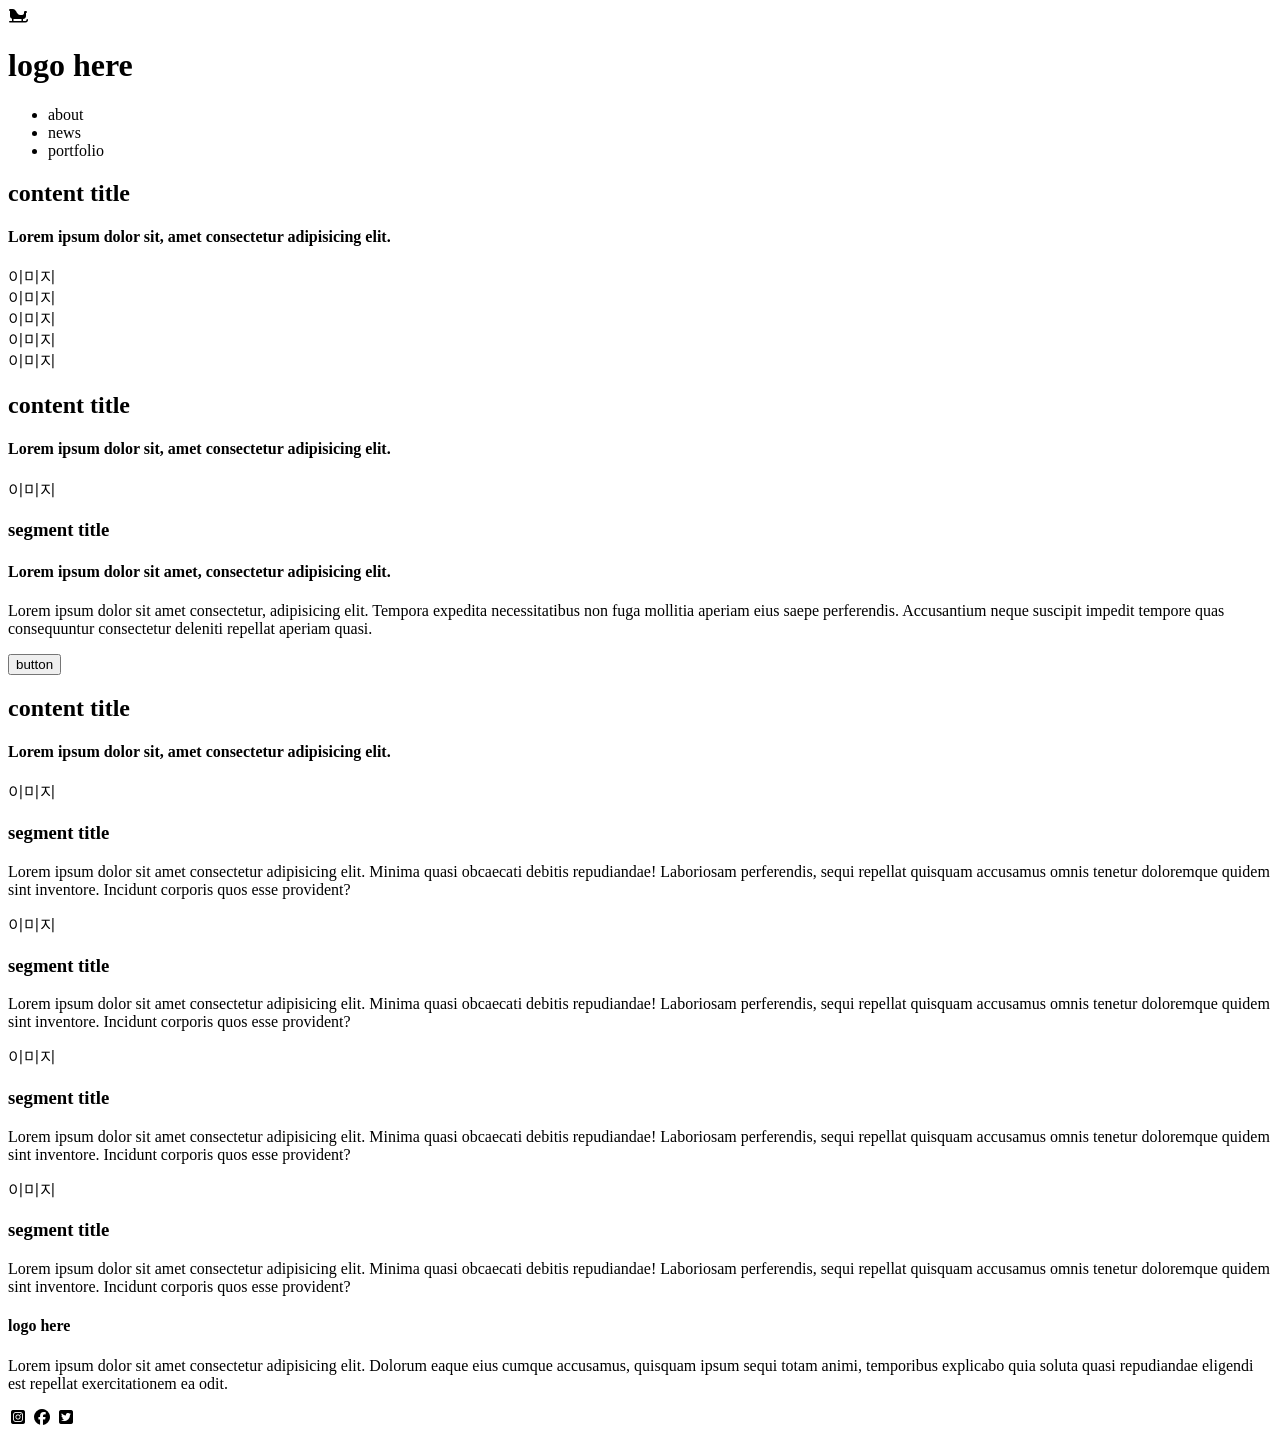
==== 20260321exe.html @ f100e818 "test" ====
<!DOCTYPE html>
<html lang="ko">

<head>
    <meta charset="UTF-8">
    <meta name="viewport" content="width=device-width, initial-scale=1.0">
    <title>연습</title>
    <link rel="stylesheet" href="./all.min.css">
</head>

<body>
    <!-- 헤더탑 -->
    <div class="hdr-top-wrap">
        <div class="hdr-top">
            <i class="fa-solid fa-sleigh"></i>
        </div>
    </div>

    <!-- 헤더 -->
    <div class="hdr-wrap">
        <div class="hdr">
            <h1>logo here</h1>
            <ul>
                <li>about</li>
                <li>news</li>
                <li>portfolio</li>
            </ul>
        </div>
    </div>

    <!-- 컨텐츠1 -->
    <div class="content1-wrap">
        <div class="content1">
            <div class="hdr">
                <h2>content title</h2>
                <h4>Lorem ipsum dolor sit, amet consectetur adipisicing elit.</h4>
            </div>
            <div class="section">
                <div class="art-top">
                    <div class="art">
                        <div class="image">이미지</div>
                        <div class="texts"></div>
                    </div>
                    <div class="art">
                        <div class="image">이미지</div>
                        <div class="texts"></div>
                    </div>
                </div>
                <div class="art-btm">
                    <div class="art">
                        <div class="image">이미지</div>
                        <div class="texts"></div>
                    </div>
                    <div class="art">
                        <div class="image">이미지</div>
                        <div class="texts"></div>
                    </div>
                    <div class="art">
                        <div class="image">이미지</div>
                        <div class="texts">
                        </div>
                    </div>
                </div>
            </div>
        </div>
    </div>

    <!-- 컨텐츠2 -->
    <div class="content2-wrap">
        <div class="content2">
            <div class="hdr">
                <h2>content title</h2>
                <h4>Lorem ipsum dolor sit, amet consectetur adipisicing elit.</h4>
            </div>
            <div class="section">
                <div class="art">
                    <div class="image">이미지</div>
                    <div class="texts">
                        <h3>segment title</h3>
                        <h4>Lorem ipsum dolor sit amet, consectetur adipisicing elit.</h4>
                        <p>Lorem ipsum dolor sit amet consectetur, adipisicing elit. Tempora expedita necessitatibus non
                            fuga mollitia aperiam eius saepe perferendis. Accusantium neque suscipit impedit tempore
                            quas consequuntur consectetur deleniti repellat aperiam quasi.</p>
                        <button>button</button>
                    </div>
                </div>
            </div>
        </div>
    </div>

    <!-- 컨텐츠3 -->
    <div class="content3-wrap">
        <div class="content3">
            <div class="hdr">
                <h2>content title</h2>
                <h4>Lorem ipsum dolor sit, amet consectetur adipisicing elit.</h4>
            </div>
            <div class="section">
                <div class="art">
                    <div class="image">이미지</div>
                    <div class="texts">
                        <h3>segment title</h3>
                        <p>Lorem ipsum dolor sit amet consectetur adipisicing elit. Minima quasi obcaecati debitis repudiandae! Laboriosam perferendis, sequi repellat quisquam accusamus omnis tenetur doloremque quidem sint inventore. Incidunt corporis quos esse provident?</p>
                    </div>
                </div>
                <div class="art">
                    <div class="image">이미지</div>
                    <div class="texts">
                        <h3>segment title</h3>
                        <p>Lorem ipsum dolor sit amet consectetur adipisicing elit. Minima quasi obcaecati debitis repudiandae! Laboriosam perferendis, sequi repellat quisquam accusamus omnis tenetur doloremque quidem sint inventore. Incidunt corporis quos esse provident?</p>
                    </div>
                </div>
                <div class="art">
                    <div class="image">이미지</div>
                    <div class="texts">
                        <h3>segment title</h3>
                        <p>Lorem ipsum dolor sit amet consectetur adipisicing elit. Minima quasi obcaecati debitis repudiandae! Laboriosam perferendis, sequi repellat quisquam accusamus omnis tenetur doloremque quidem sint inventore. Incidunt corporis quos esse provident?</p>
                    </div>
                </div>
                <div class="art">
                    <div class="image">이미지</div>
                    <div class="texts">
                        <h3>segment title</h3>
                        <p>Lorem ipsum dolor sit amet consectetur adipisicing elit. Minima quasi obcaecati debitis repudiandae! Laboriosam perferendis, sequi repellat quisquam accusamus omnis tenetur doloremque quidem sint inventore. Incidunt corporis quos esse provident?</p>
                    </div>
                </div>
            </div>
        </div>
    </div>

    <!-- 푸터 -->
    <div class="footer-wrap">
        <div class="ftr">
            <h4>logo here</h4>
            <p>Lorem ipsum dolor sit amet consectetur adipisicing elit. Dolorum eaque eius cumque accusamus, quisquam
                ipsum sequi totam animi, temporibus explicabo quia soluta quasi repudiandae eligendi est repellat
                exercitationem ea odit.</p>
            <div class="icons">
                <i class="fa-brands fa-square-instagram"></i>
                <i class="fa-brands fa-facebook"></i>
                <i class="fa-brands fa-square-twitter"></i>
            </div>
        </div>
    </div>
</body>

</html>
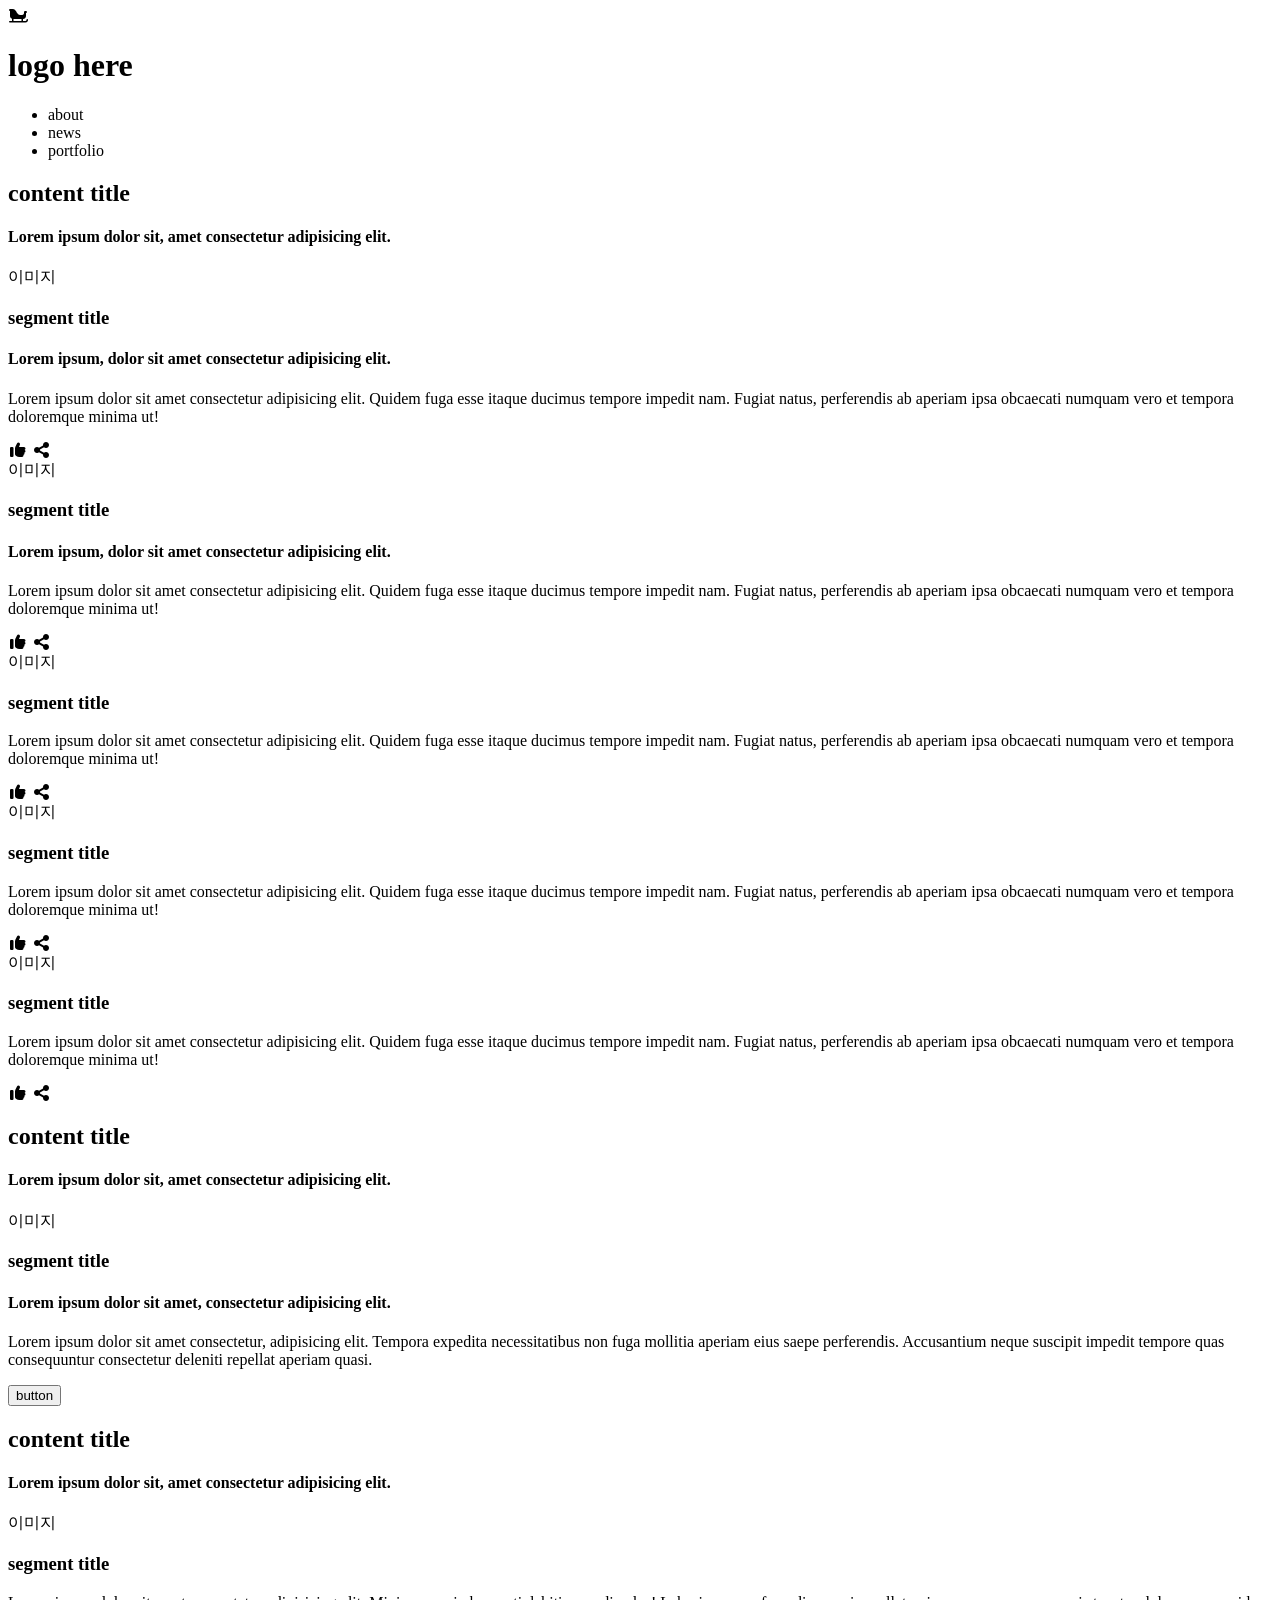
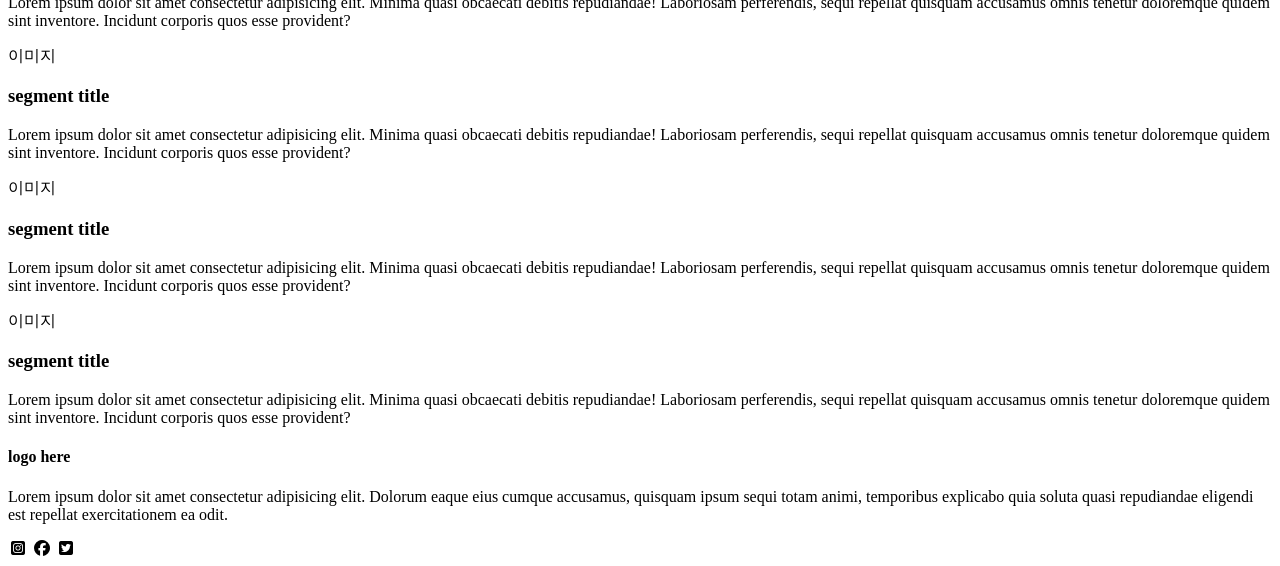
==== commit a93c28ae: "20260321 html 작업" ====
--- a/20260321exe.html
+++ b/20260321exe.html
@@ -1,6 +1,5 @@
 <!DOCTYPE html>
 <html lang="ko">
-
 <head>
     <meta charset="UTF-8">
     <meta name="viewport" content="width=device-width, initial-scale=1.0">
@@ -16,16 +15,22 @@
         </div>
     </div>
 
+    <header></header>
+    <section></section>
+    <article></article>
+    <footer></footer>
+    <address></address>
+
     <!-- 헤더 -->
     <div class="hdr-wrap">
-        <div class="hdr">
+        <header>
             <h1>logo here</h1>
             <ul>
                 <li>about</li>
                 <li>news</li>
                 <li>portfolio</li>
             </ul>
-        </div>
+        </header>
     </div>
 
     <!-- 컨텐츠1 -->
@@ -39,25 +44,61 @@
                 <div class="art-top">
                     <div class="art">
                         <div class="image">이미지</div>
-                        <div class="texts"></div>
+                        <div class="texts">
+                            <h3>segment title</h3>
+                            <h4>Lorem ipsum, dolor sit amet consectetur adipisicing elit.</h4>
+                            <p>Lorem ipsum dolor sit amet consectetur adipisicing elit. Quidem fuga esse itaque ducimus tempore impedit nam. Fugiat natus, perferendis ab aperiam ipsa obcaecati numquam vero et tempora doloremque minima ut!</p>
+                            <div class="icons">
+                                <i class="fa-solid fa-thumbs-up"></i>
+                                <i class="fa-solid fa-share-nodes"></i>
+                            </div>
+                        </div>
                     </div>
                     <div class="art">
                         <div class="image">이미지</div>
-                        <div class="texts"></div>
+                        <div class="texts">
+                            <h3>segment title</h3>
+                            <h4>Lorem ipsum, dolor sit amet consectetur adipisicing elit.</h4>
+                            <p>Lorem ipsum dolor sit amet consectetur adipisicing elit. Quidem fuga esse itaque ducimus tempore impedit nam. Fugiat natus, perferendis ab aperiam ipsa obcaecati numquam vero et tempora doloremque minima ut!</p>
+                            <div class="icons">
+                                <i class="fa-solid fa-thumbs-up"></i>
+                                <i class="fa-solid fa-share-nodes"></i>
+                            </div>
+                        </div>
                     </div>
                 </div>
                 <div class="art-btm">
                     <div class="art">
                         <div class="image">이미지</div>
-                        <div class="texts"></div>
-                    </div>
-                    <div class="art">
-                        <div class="image">이미지</div>
-                        <div class="texts"></div>
+                        <div class="texts">
+                            <h3>segment title</h3>
+                            <p>Lorem ipsum dolor sit amet consectetur adipisicing elit. Quidem fuga esse itaque ducimus tempore impedit nam. Fugiat natus, perferendis ab aperiam ipsa obcaecati numquam vero et tempora doloremque minima ut!</p>
+                            <div class="icons">
+                                <i class="fa-solid fa-thumbs-up"></i>
+                                <i class="fa-solid fa-share-nodes"></i>
+                            </div>
+                        </div>
                     </div>
                     <div class="art">
                         <div class="image">이미지</div>
                         <div class="texts">
+                            <h3>segment title</h3>
+                            <p>Lorem ipsum dolor sit amet consectetur adipisicing elit. Quidem fuga esse itaque ducimus tempore impedit nam. Fugiat natus, perferendis ab aperiam ipsa obcaecati numquam vero et tempora doloremque minima ut!</p>
+                            <div class="icons">
+                                <i class="fa-solid fa-thumbs-up"></i>
+                                <i class="fa-solid fa-share-nodes"></i>
+                            </div>
+                        </div>
+                    </div>
+                    <div class="art">
+                        <div class="image">이미지</div>
+                        <div class="texts">
+                            <h3>segment title</h3>
+                            <p>Lorem ipsum dolor sit amet consectetur adipisicing elit. Quidem fuga esse itaque ducimus tempore impedit nam. Fugiat natus, perferendis ab aperiam ipsa obcaecati numquam vero et tempora doloremque minima ut!</p>
+                            <div class="icons">
+                                <i class="fa-solid fa-thumbs-up"></i>
+                                <i class="fa-solid fa-share-nodes"></i>
+                            </div>
                         </div>
                     </div>
                 </div>
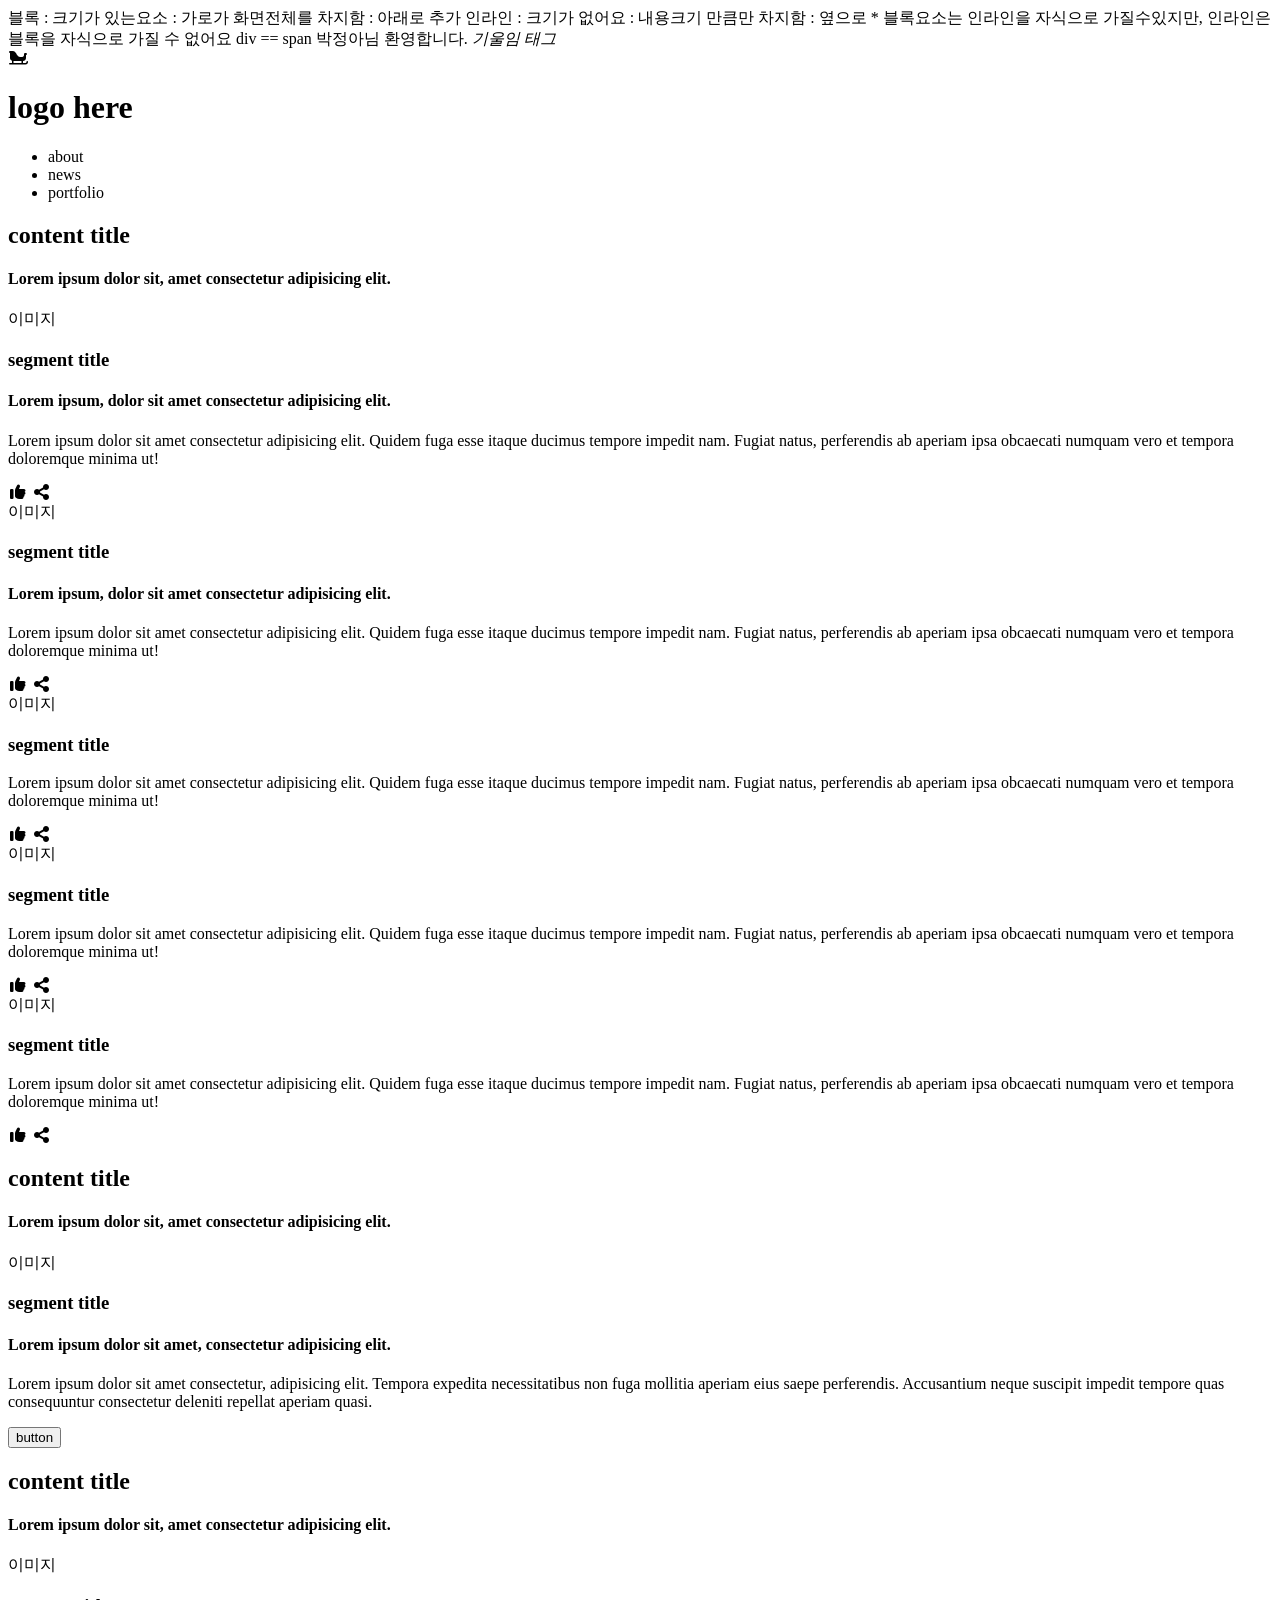
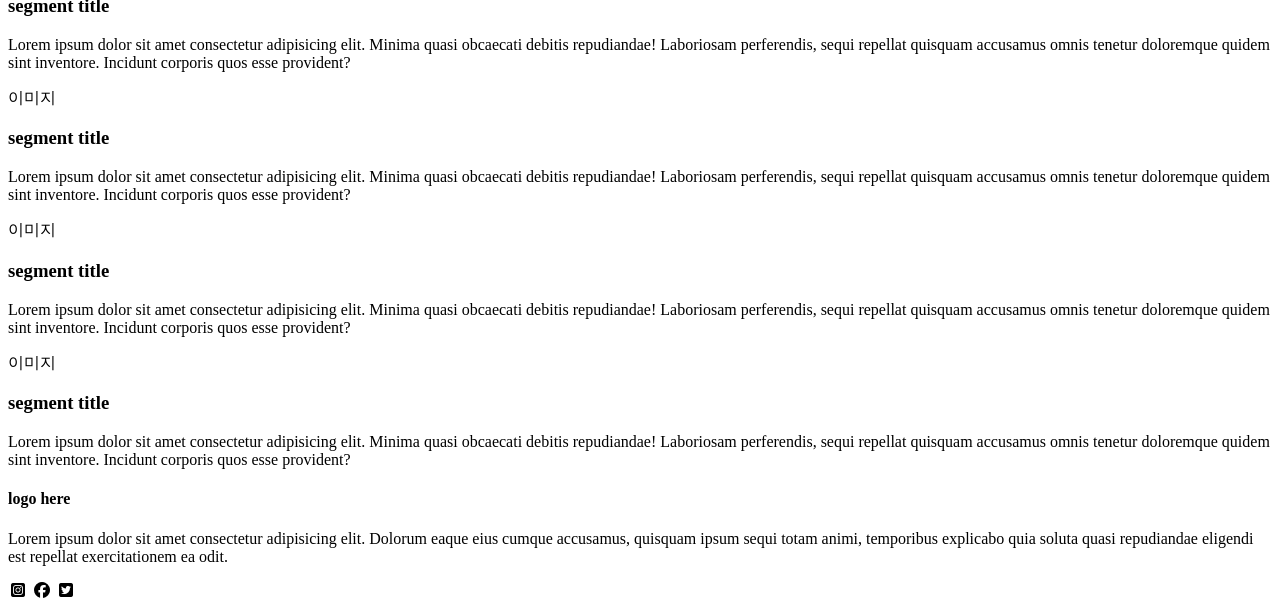
==== commit 35f084e1: "20260322수업내용" ====
--- a/20260321exe.html
+++ b/20260321exe.html
@@ -1,5 +1,6 @@
 <!DOCTYPE html>
 <html lang="ko">
+
 <head>
     <meta charset="UTF-8">
     <meta name="viewport" content="width=device-width, initial-scale=1.0">
@@ -8,6 +9,35 @@
 </head>
 
 <body>
+
+    블록 : 크기가 있는요소 : 가로가 화면전체를 차지함 :  아래로 추가
+    인라인 : 크기가 없어요  : 내용크기 만큼만 차지함 : 옆으로 
+
+    * 블록요소는 인라인을 자식으로 가질수있지만,
+    인라인은 블록을 자식으로 가질 수 없어요
+
+    div == span
+
+    <span>박정아</span>님 환영합니다.
+
+
+    <i>기울임 태그</i>
+
+    
+    <!DOCTYPE html>
+    <html lang="en">
+    <head>
+        <meta charset="UTF-8">
+        <meta name="viewport" content="width=device-width, initial-scale=1.0">
+        <title>Document</title>
+    </head>
+    <body>
+        
+    </body>
+    </html>
+
+
+
     <!-- 헤더탑 -->
     <div class="hdr-top-wrap">
         <div class="hdr-top">
@@ -47,7 +77,9 @@
                         <div class="texts">
                             <h3>segment title</h3>
                             <h4>Lorem ipsum, dolor sit amet consectetur adipisicing elit.</h4>
-                            <p>Lorem ipsum dolor sit amet consectetur adipisicing elit. Quidem fuga esse itaque ducimus tempore impedit nam. Fugiat natus, perferendis ab aperiam ipsa obcaecati numquam vero et tempora doloremque minima ut!</p>
+                            <p>Lorem ipsum dolor sit amet consectetur adipisicing elit. Quidem fuga esse itaque ducimus
+                                tempore impedit nam. Fugiat natus, perferendis ab aperiam ipsa obcaecati numquam vero et
+                                tempora doloremque minima ut!</p>
                             <div class="icons">
                                 <i class="fa-solid fa-thumbs-up"></i>
                                 <i class="fa-solid fa-share-nodes"></i>
@@ -59,7 +91,9 @@
                         <div class="texts">
                             <h3>segment title</h3>
                             <h4>Lorem ipsum, dolor sit amet consectetur adipisicing elit.</h4>
-                            <p>Lorem ipsum dolor sit amet consectetur adipisicing elit. Quidem fuga esse itaque ducimus tempore impedit nam. Fugiat natus, perferendis ab aperiam ipsa obcaecati numquam vero et tempora doloremque minima ut!</p>
+                            <p>Lorem ipsum dolor sit amet consectetur adipisicing elit. Quidem fuga esse itaque ducimus
+                                tempore impedit nam. Fugiat natus, perferendis ab aperiam ipsa obcaecati numquam vero et
+                                tempora doloremque minima ut!</p>
                             <div class="icons">
                                 <i class="fa-solid fa-thumbs-up"></i>
                                 <i class="fa-solid fa-share-nodes"></i>
@@ -72,29 +106,35 @@
                         <div class="image">이미지</div>
                         <div class="texts">
                             <h3>segment title</h3>
-                            <p>Lorem ipsum dolor sit amet consectetur adipisicing elit. Quidem fuga esse itaque ducimus tempore impedit nam. Fugiat natus, perferendis ab aperiam ipsa obcaecati numquam vero et tempora doloremque minima ut!</p>
-                            <div class="icons">
-                                <i class="fa-solid fa-thumbs-up"></i>
-                                <i class="fa-solid fa-share-nodes"></i>
-                            </div>
-                        </div>
-                    </div>
-                    <div class="art">
-                        <div class="image">이미지</div>
-                        <div class="texts">
-                            <h3>segment title</h3>
-                            <p>Lorem ipsum dolor sit amet consectetur adipisicing elit. Quidem fuga esse itaque ducimus tempore impedit nam. Fugiat natus, perferendis ab aperiam ipsa obcaecati numquam vero et tempora doloremque minima ut!</p>
-                            <div class="icons">
-                                <i class="fa-solid fa-thumbs-up"></i>
-                                <i class="fa-solid fa-share-nodes"></i>
-                            </div>
-                        </div>
-                    </div>
-                    <div class="art">
-                        <div class="image">이미지</div>
-                        <div class="texts">
-                            <h3>segment title</h3>
-                            <p>Lorem ipsum dolor sit amet consectetur adipisicing elit. Quidem fuga esse itaque ducimus tempore impedit nam. Fugiat natus, perferendis ab aperiam ipsa obcaecati numquam vero et tempora doloremque minima ut!</p>
+                            <p>Lorem ipsum dolor sit amet consectetur adipisicing elit. Quidem fuga esse itaque ducimus
+                                tempore impedit nam. Fugiat natus, perferendis ab aperiam ipsa obcaecati numquam vero et
+                                tempora doloremque minima ut!</p>
+                            <div class="icons">
+                                <i class="fa-solid fa-thumbs-up"></i>
+                                <i class="fa-solid fa-share-nodes"></i>
+                            </div>
+                        </div>
+                    </div>
+                    <div class="art">
+                        <div class="image">이미지</div>
+                        <div class="texts">
+                            <h3>segment title</h3>
+                            <p>Lorem ipsum dolor sit amet consectetur adipisicing elit. Quidem fuga esse itaque ducimus
+                                tempore impedit nam. Fugiat natus, perferendis ab aperiam ipsa obcaecati numquam vero et
+                                tempora doloremque minima ut!</p>
+                            <div class="icons">
+                                <i class="fa-solid fa-thumbs-up"></i>
+                                <i class="fa-solid fa-share-nodes"></i>
+                            </div>
+                        </div>
+                    </div>
+                    <div class="art">
+                        <div class="image">이미지</div>
+                        <div class="texts">
+                            <h3>segment title</h3>
+                            <p>Lorem ipsum dolor sit amet consectetur adipisicing elit. Quidem fuga esse itaque ducimus
+                                tempore impedit nam. Fugiat natus, perferendis ab aperiam ipsa obcaecati numquam vero et
+                                tempora doloremque minima ut!</p>
                             <div class="icons">
                                 <i class="fa-solid fa-thumbs-up"></i>
                                 <i class="fa-solid fa-share-nodes"></i>
@@ -141,28 +181,36 @@
                     <div class="image">이미지</div>
                     <div class="texts">
                         <h3>segment title</h3>
-                        <p>Lorem ipsum dolor sit amet consectetur adipisicing elit. Minima quasi obcaecati debitis repudiandae! Laboriosam perferendis, sequi repellat quisquam accusamus omnis tenetur doloremque quidem sint inventore. Incidunt corporis quos esse provident?</p>
-                    </div>
-                </div>
-                <div class="art">
-                    <div class="image">이미지</div>
-                    <div class="texts">
-                        <h3>segment title</h3>
-                        <p>Lorem ipsum dolor sit amet consectetur adipisicing elit. Minima quasi obcaecati debitis repudiandae! Laboriosam perferendis, sequi repellat quisquam accusamus omnis tenetur doloremque quidem sint inventore. Incidunt corporis quos esse provident?</p>
-                    </div>
-                </div>
-                <div class="art">
-                    <div class="image">이미지</div>
-                    <div class="texts">
-                        <h3>segment title</h3>
-                        <p>Lorem ipsum dolor sit amet consectetur adipisicing elit. Minima quasi obcaecati debitis repudiandae! Laboriosam perferendis, sequi repellat quisquam accusamus omnis tenetur doloremque quidem sint inventore. Incidunt corporis quos esse provident?</p>
-                    </div>
-                </div>
-                <div class="art">
-                    <div class="image">이미지</div>
-                    <div class="texts">
-                        <h3>segment title</h3>
-                        <p>Lorem ipsum dolor sit amet consectetur adipisicing elit. Minima quasi obcaecati debitis repudiandae! Laboriosam perferendis, sequi repellat quisquam accusamus omnis tenetur doloremque quidem sint inventore. Incidunt corporis quos esse provident?</p>
+                        <p>Lorem ipsum dolor sit amet consectetur adipisicing elit. Minima quasi obcaecati debitis
+                            repudiandae! Laboriosam perferendis, sequi repellat quisquam accusamus omnis tenetur
+                            doloremque quidem sint inventore. Incidunt corporis quos esse provident?</p>
+                    </div>
+                </div>
+                <div class="art">
+                    <div class="image">이미지</div>
+                    <div class="texts">
+                        <h3>segment title</h3>
+                        <p>Lorem ipsum dolor sit amet consectetur adipisicing elit. Minima quasi obcaecati debitis
+                            repudiandae! Laboriosam perferendis, sequi repellat quisquam accusamus omnis tenetur
+                            doloremque quidem sint inventore. Incidunt corporis quos esse provident?</p>
+                    </div>
+                </div>
+                <div class="art">
+                    <div class="image">이미지</div>
+                    <div class="texts">
+                        <h3>segment title</h3>
+                        <p>Lorem ipsum dolor sit amet consectetur adipisicing elit. Minima quasi obcaecati debitis
+                            repudiandae! Laboriosam perferendis, sequi repellat quisquam accusamus omnis tenetur
+                            doloremque quidem sint inventore. Incidunt corporis quos esse provident?</p>
+                    </div>
+                </div>
+                <div class="art">
+                    <div class="image">이미지</div>
+                    <div class="texts">
+                        <h3>segment title</h3>
+                        <p>Lorem ipsum dolor sit amet consectetur adipisicing elit. Minima quasi obcaecati debitis
+                            repudiandae! Laboriosam perferendis, sequi repellat quisquam accusamus omnis tenetur
+                            doloremque quidem sint inventore. Incidunt corporis quos esse provident?</p>
                     </div>
                 </div>
             </div>
